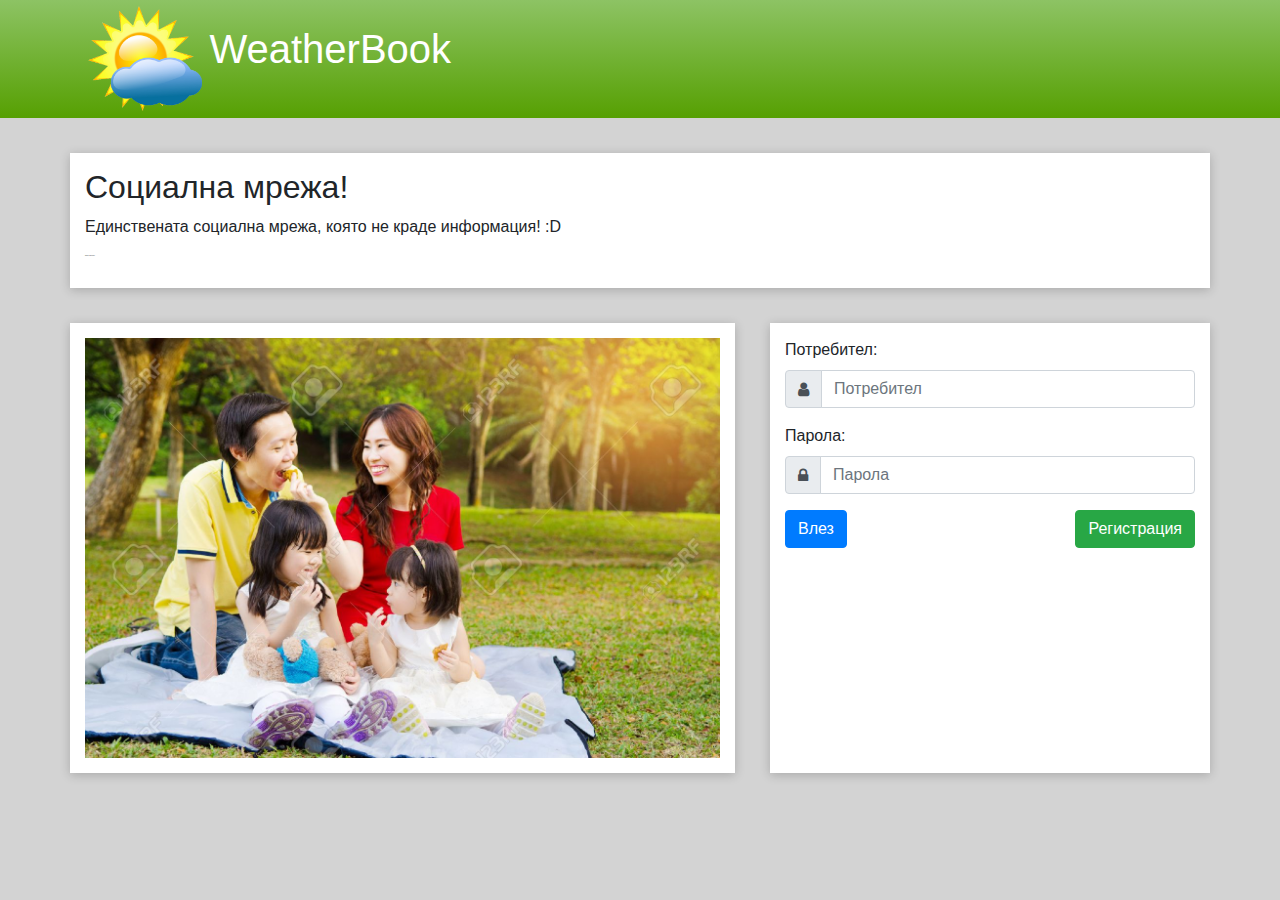
==== WebContent/index.html @ f28ff69f "upload project" ====
<!DOCTYPE html>
<html>
<head>
	<meta charset="UTF-8">
	<title>Facebook can't do THAT!</title>
	
	<link href="https://stackpath.bootstrapcdn.com/bootstrap/4.3.1/css/bootstrap.min.css" rel="stylesheet">
	<link href="https://stackpath.bootstrapcdn.com/font-awesome/4.7.0/css/font-awesome.min.css" rel="stylesheet">
	<link href="assets/css/main.css" rel="stylesheet">
</head>
<body>
	<header class="container-fluid">
		<div class="container">
			<img style="width:120px;" src="assets/img/weather_icon.png" alt="sunshine">
			<h1>WeatherBook</h1>
		</div>
	</header>
	
	<div class="container">
	
		<div class="row">
			<div class="col container-stuff">
				<h2> Социална мрежа!</h2>
				<p>Единствената социална мрежа, която не краде информация! :D</p>
				<p style="font-size:0.1em">Поне за сега...</p>
			</div>		
		</div>

		<div class="row">
			<div class="col-7 container-stuff d-md-none d-lg-block" style="margin-right: 35px">
				<img class="img-fluid" src="assets/img/family.jpg" alt="family on pickning">
			</div>
			
			<div class="col container-stuff">
				<form action="HelloWorldServlet" method="get">
					<div class="form-group">
						<label for="username">Потребител:</label>
						<div class="input-group">
							<div class="input-group-prepend">
					          	<span class="input-group-text"><i class="fa fa-user"></i></span>
					        </div>
							<input class="form-control" type="text" name="username" placeholder="Потребител">
						</div>
					</div>
					
					<div class="form-group">						
						<label for="password">Парола:</label>					
						<div class="input-group">
							<div class="input-group-prepend">
				          		<span class="input-group-text"><i class="fa fa-lock"></i></span>
					        </div>
							<input class="form-control" type="password" name="password" placeholder="Парола">
						</div>
					</div>

					<button type="submit" class="btn btn-primary">Влез</button>
					<button type="button" class="btn btn-success pull-right" data-toggle="modal" data-target="#registerModal">Регистрация</button>
				</form>
			</div>
		</div>
		
	</div>
	
	<!-- Modal -->
	<div class="modal fade" id="registerModal" tabindex="-1" role="dialog" aria-labelledby="exampleModalLabel" aria-hidden="true">
		<div class="modal-dialog" role="document">
			<div class="modal-content">
				<div class="modal-header">
					<h5 class="modal-title" id="exampleModalLabel">Регистрация на нов потребител</h5>
					<button type="button" class="close" data-dismiss="modal" aria-label="Close">
						<span aria-hidden="true">&times;</span>
					</button>
				</div>
				<div class="modal-body">
					<form>
						<div class="form-group">
							<label for="username">Потребител</label>
							<input type="text" class="form-control" name="username" placeholder="Потребител">
						</div>
						<div class="form-group">
							<label for="email">Email</label>
							<input type="text" class="form-control" name="email" placeholder="example@gmail.com">
						</div>
						<div class="form-group">
							<label for="password">Парола</label>
							<input type="password" class="form-control" name="password" placeholder="Парола">
						</div>
						<div class="form-group">
							<label for="password_confirm">Повтори парола</label>
							<input type="password" class="form-control" name="password_confirm" placeholder="Парола">
						</div>
					</form>
				</div>
				<div class="modal-footer">
					<button type="button" class="btn btn-outlibe-secondary" data-dismiss="modal">Затвори</button>
					<button type="button" class="btn btn-success">Регистрация</button>
				</div>
			</div>
		</div>
	</div>
		
	<script src="https://code.jquery.com/jquery-3.3.1.slim.min.js"></script>
	<script src="https://cdnjs.cloudflare.com/ajax/libs/popper.js/1.14.7/umd/popper.min.js"></script>
	<script src="https://stackpath.bootstrapcdn.com/bootstrap/4.3.1/js/bootstrap.min.js"></script>
</body>
</html>
---- WebContent/assets/css/main.css ----
header {
	background:	-webkit-linear-gradient(top, #8dc364, #56a002);
	background: linear-gradient(0deg, #56a002, #8dc364);
}

body {
	background-color: lightgray;
}

h1 {
	color: white;
	display: inline;
}

.container-stuff {
	background-color: white;
	padding: 15px;
	margin: 35px auto;
	margin-bottom: 0;
	box-shadow: 0px 2px 10px rgba(0,0,0,0.2);
}
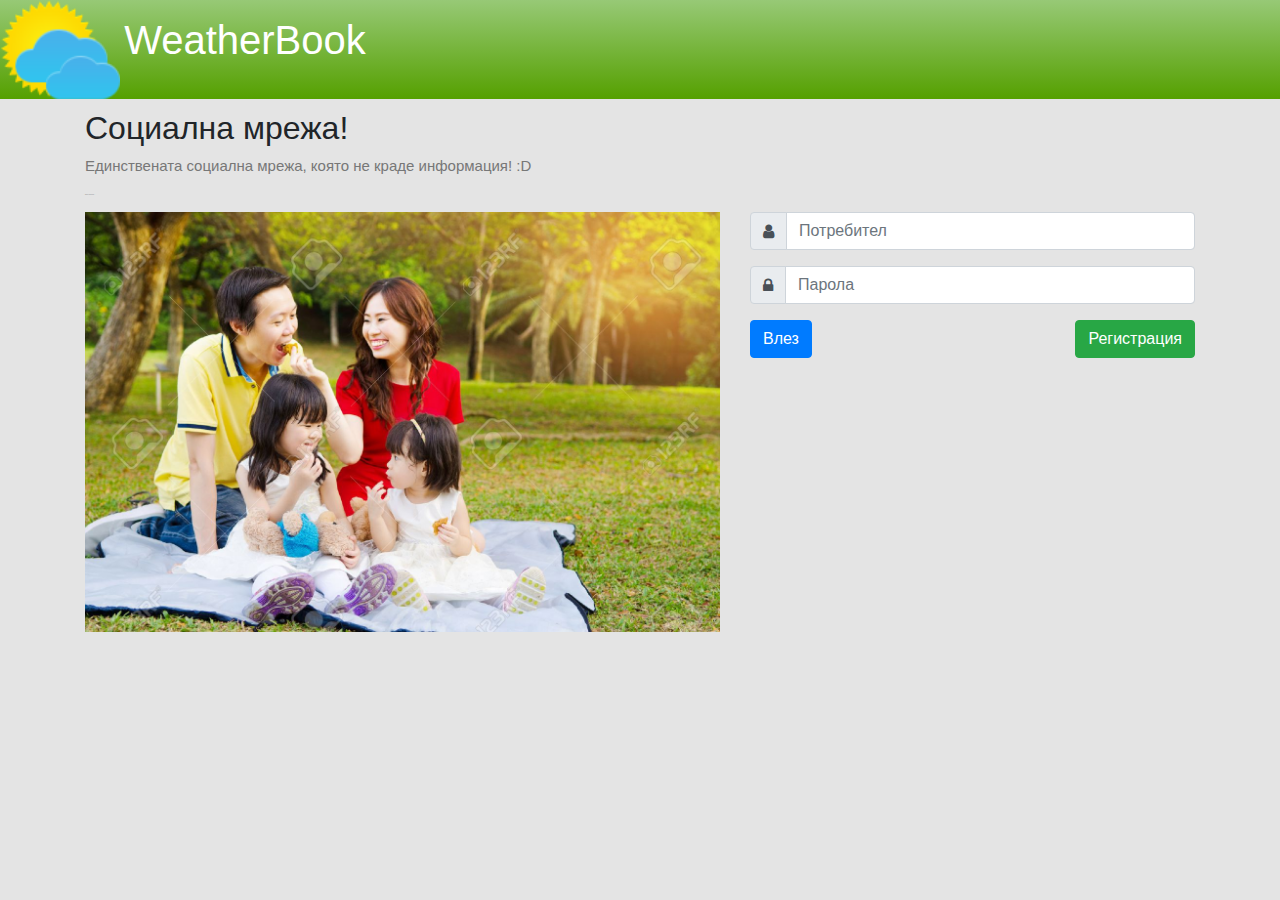
==== commit dd83f0b6: "upr-8 hibernate" ====
--- a/WebContent/index.html
+++ b/WebContent/index.html
@@ -1,106 +1,79 @@
 <!DOCTYPE html>
 <html>
 <head>
-	<meta charset="UTF-8">
-	<title>Facebook can't do THAT!</title>
-	
-	<link href="https://stackpath.bootstrapcdn.com/bootstrap/4.3.1/css/bootstrap.min.css" rel="stylesheet">
-	<link href="https://stackpath.bootstrapcdn.com/font-awesome/4.7.0/css/font-awesome.min.css" rel="stylesheet">
-	<link href="assets/css/main.css" rel="stylesheet">
+<meta charset="UTF-8">
+<title>Facebook cant do THAT!</title>
+
+<link
+	href="https://stackpath.bootstrapcdn.com/font-awesome/4.7.0/css/font-awesome.min.css"
+	rel="stylesheet">
+<link rel="stylesheet"
+	href="https://stackpath.bootstrapcdn.com/bootstrap/4.3.1/css/bootstrap.min.css">
+<link href="assets/css/main.css" rel="stylesheet">
+
 </head>
 <body>
-	<header class="container-fluid">
-		<div class="container">
-			<img style="width:120px;" src="assets/img/weather_icon.png" alt="sunshine">
+	<header>
+		<div>
+			<img style="width: 120px;" src="assets/img/weather_icon.png"
+				alt="sunshine">
 			<h1>WeatherBook</h1>
 		</div>
 	</header>
-	
+
 	<div class="container">
-	
+
 		<div class="row">
-			<div class="col container-stuff">
-				<h2> Социална мрежа!</h2>
+			<div class="col-12 container-stuff">
+				<h2>Социална мрежа!</h2>
 				<p>Единствената социална мрежа, която не краде информация! :D</p>
-				<p style="font-size:0.1em">Поне за сега...</p>
-			</div>		
+				<p style="font-size: 0.1em">Поне за сега...</p>
+			</div>
 		</div>
 
 		<div class="row">
-			<div class="col-7 container-stuff d-md-none d-lg-block" style="margin-right: 35px">
-				<img class="img-fluid" src="assets/img/family.jpg" alt="family on pickning">
+			<div class="col-7 container-stuff d-none d-md-block">
+				<img class="img-fluid" src="assets/img/family.jpg"
+					alt="family on pickning">
 			</div>
-			
+
 			<div class="col container-stuff">
-				<form action="HelloWorldServlet" method="get">
+				<form action="HelloWorldServlet" method="post">
+
+
 					<div class="form-group">
-						<label for="username">Потребител:</label>
 						<div class="input-group">
 							<div class="input-group-prepend">
-					          	<span class="input-group-text"><i class="fa fa-user"></i></span>
-					        </div>
-							<input class="form-control" type="text" name="username" placeholder="Потребител">
+								<span class="input-group-text">
+									<i class="fa fa-user"></i>
+								</span> 
+							</div>
+							<input class="form-control" type="text"
+								name="username" placeholder="Потребител">
 						</div>
 					</div>
+						
 					
-					<div class="form-group">						
-						<label for="password">Парола:</label>					
+					<div class="form-group">
 						<div class="input-group">
 							<div class="input-group-prepend">
-				          		<span class="input-group-text"><i class="fa fa-lock"></i></span>
-					        </div>
-							<input class="form-control" type="password" name="password" placeholder="Парола">
+								<span class="input-group-text">
+									<i class="fa fa-lock"></i>
+								</span> 
+							</div>							
+								
+							<input class="form-control" type="password"
+							name="password" placeholder="Парола">
 						</div>
 					</div>
 
-					<button type="submit" class="btn btn-primary">Влез</button>
-					<button type="button" class="btn btn-success pull-right" data-toggle="modal" data-target="#registerModal">Регистрация</button>
+					<button type="submit" class="btn btn-primary"> Влез </button>
+					<button class="btn btn-success pull-right"> Регистрация </button>
+				
 				</form>
 			</div>
 		</div>
-		
+
 	</div>
-	
-	<!-- Modal -->
-	<div class="modal fade" id="registerModal" tabindex="-1" role="dialog" aria-labelledby="exampleModalLabel" aria-hidden="true">
-		<div class="modal-dialog" role="document">
-			<div class="modal-content">
-				<div class="modal-header">
-					<h5 class="modal-title" id="exampleModalLabel">Регистрация на нов потребител</h5>
-					<button type="button" class="close" data-dismiss="modal" aria-label="Close">
-						<span aria-hidden="true">&times;</span>
-					</button>
-				</div>
-				<div class="modal-body">
-					<form>
-						<div class="form-group">
-							<label for="username">Потребител</label>
-							<input type="text" class="form-control" name="username" placeholder="Потребител">
-						</div>
-						<div class="form-group">
-							<label for="email">Email</label>
-							<input type="text" class="form-control" name="email" placeholder="example@gmail.com">
-						</div>
-						<div class="form-group">
-							<label for="password">Парола</label>
-							<input type="password" class="form-control" name="password" placeholder="Парола">
-						</div>
-						<div class="form-group">
-							<label for="password_confirm">Повтори парола</label>
-							<input type="password" class="form-control" name="password_confirm" placeholder="Парола">
-						</div>
-					</form>
-				</div>
-				<div class="modal-footer">
-					<button type="button" class="btn btn-outlibe-secondary" data-dismiss="modal">Затвори</button>
-					<button type="button" class="btn btn-success">Регистрация</button>
-				</div>
-			</div>
-		</div>
-	</div>
-		
-	<script src="https://code.jquery.com/jquery-3.3.1.slim.min.js"></script>
-	<script src="https://cdnjs.cloudflare.com/ajax/libs/popper.js/1.14.7/umd/popper.min.js"></script>
-	<script src="https://stackpath.bootstrapcdn.com/bootstrap/4.3.1/js/bootstrap.min.js"></script>
 </body>
 </html>--- a/WebContent/assets/css/main.css
+++ b/WebContent/assets/css/main.css
@@ -1,21 +1,270 @@
+body {
+    background-color: #e4e4e4;
+    font-size: 15px;
+}
+
+
+/*
+    Common CSS
+*/
+
+h2 {
+    margin-top: 10px;
+}
+
+p {
+    color:#777;
+}
+
+.navbar {
+    margin-bottom:0;
+}
+
 header {
-	background:	-webkit-linear-gradient(top, #8dc364, #56a002);
-	background: linear-gradient(0deg, #56a002, #8dc364);
-}
-
-body {
-	background-color: lightgray;
-}
-
-h1 {
-	color: white;
-	display: inline;
-}
-
-.container-stuff {
-	background-color: white;
-	padding: 15px;
-	margin: 35px auto;
-	margin-bottom: 0;
-	box-shadow: 0px 2px 10px rgba(0,0,0,0.2);
+    background: rgb(151,201,118); /* Old browsers */
+    background: -moz-linear-gradient(top,  rgba(151,201,118,1) 0%, rgba(85,160,0,1) 100%); /* FF3.6-15 */
+    background: -webkit-linear-gradient(top,  rgba(151,201,118,1) 0%,rgba(85,160,0,1) 100%); /* Chrome10-25,Safari5.1-6 */
+    background: linear-gradient(to bottom,  rgba(151,201,118,1) 0%,rgba(85,160,0,1) 100%); /* W3C, IE10+, FF16+, Chrome26+, Opera12+, Safari7+ */
+    filter: progid:DXImageTransform.Microsoft.gradient( startColorstr='#97c976', endColorstr='#55a000',GradientType=0 ); /* IE6-9 */
+    border-radius:0;
+    border:none;
+}
+header h1{
+    color:#fff;
+    display:inline;
+}
+
+.panel-title {
+    color:#777;
+    font-size:14px;
+}
+
+.help-block {
+    display:none;
+    color:red;
+}
+
+
+/*
+    Login and Register
+*/
+
+
+.basic-panel {
+    background-color:#fff;
+    border: 1px solid #E7E7E7;
+    box-shadow: -4px 0px 14px -5px rgba(0,0,0,.1);
+    padding:15px;
+    margin-top:30px;
+}
+
+
+
+
+/*
+    Header
+*/
+
+.current-weather {
+    height: 70px;
+    width: 240px;
+    background: rgba(52, 111, 56, 0.6);
+    padding: 7px;
+    position:relative;
+}
+.current-weather .info {
+    position: absolute;
+    color: white;
+    top: 5px;
+    left: 80px;
+    width: 140px;
+}
+
+.current-weather #current-condition {
+    font-size: 8px;
+    text-transform: uppercase;
+    letter-spacing: 1px;
+    color: #eefd90;
+}
+
+.current-weather #current-temperature{
+    font-size: 20px;
+}
+
+.current-weather .img-container {
+    width: 65px;
+    background: #2b6108;
+    border: 1px solid #8ec366;
+    height: 56px;
+}
+
+.current-weather img{
+    height: 100%;
+    width: 100%;
+}
+
+/*
+    Navigation
+*/
+
+.navbar-default {
+    background: none;
+    border: none;
+}
+
+.navbar-default li:first-child {
+    border-left:1px solid green;
+}
+
+.navbar-default li {
+    border-right:1px solid green;
+}
+
+.navbar-default .navbar-nav>li>a{
+    color: #fff;
+    padding: 0 22px;
+    text-shadow: 1px 1px 1px #172906;
+    background: rgba(52, 111, 56, 0.2);
+    height: 70px;
+    font-size: 16px;
+    line-height: 70px;
+    letter-spacing: 1px;
+    display: inline-block;
+}
+
+.navbar-default .navbar-nav>.active>a, .navbar-default .navbar-nav>.active>a:focus, .navbar-default .navbar-nav>.active>a:hover{
+    background: rgba(52, 111, 56, 0.4);
+    color:#fff;
+}
+
+.navbar-default .navbar-nav>li>a:focus, .navbar-default .navbar-nav>li>a:hover {
+    background: rgba(52, 111, 56, 0.4);
+    color:#fff;
+}
+
+/*
+    Home page
+*/
+
+.home-page .edit-post {
+    margin-right:15px;
+}
+
+.home-page .post{
+    margin:0;
+}
+
+/*
+    Friends Page
+*/
+
+.friends-page .found-friend {
+    padding: 10px 5px;
+    overflow: hidden;
+    border-bottom: 1px solid #ccc;
+}
+.friends-page .found-friend:last-child {
+    border-bottom:none;
+}
+
+.friends-page .found-friend img {
+    margin-right:15px;
+    width:60px;
+}
+
+.friends-page .friends-table .friend-img {
+    width:100px;
+}
+
+
+.friends-page .friends-table .remove-col {
+    width:130px;
+}
+
+.friends-page #search-result {
+    position: absolute;
+    z-index: 9999;
+    left: 31px;
+    background: #fefefe;
+    top: 90px;
+    right: 69px;
+    border: 1px solid #ccc;
+    padding: 5px;
+    padding-top: 0;
+    display:none;
+}
+
+/*
+    Inbox page
+*/
+
+.inbox-page .btn {
+    margin:5px;
+}
+
+@media screen and (max-width: 767px) {
+    h1 {
+        font-size:26px;
+    }
+    h2 {
+        font-size:24px;
+        margin-top: 0;
+    }
+    .login-page .header-info {
+        margin-top:15px;
+        margin-bottom:5px;
+    }
+
+    .navbar-default li:first-child {
+        border:none;
+    }
+
+    .navbar-default li {
+        border:none;
+        border-top:1px solid #7daf55;
+    }
+
+    .navbar-default .navbar-header {
+        background:#2f8c03;
+    }
+
+    .navbar-default .navbar-nav>li>a{
+        width:100%;
+        line-height: 45px;
+        height:auto;
+        padding:0 15px;
+    }
+    .nav-label {
+        position: absolute;
+        left: 45px;
+    }
+    .current-weather {
+        background:none;
+    }
+    .navbar-default .navbar-toggle {
+        margin-top: 17px;
+        margin-right:20px;
+        border-color:#3e8625;
+        background-color: #599836;
+    }
+    .navbar-default .navbar-toggle .icon-bar {
+        background:white;
+    }
+
+    .navbar-default .navbar-toggle:focus, .navbar-default .navbar-toggle:hover {
+        background-color:#599836;
+    }
+
+    .navbar-default .navbar-collapse, .navbar-default .navbar-form {
+        border:none;
+        box-shadow:none;
+    }
+
+    .home-page .edit-post {
+        margin-right:0px;
+    }
+
+    .friends-page .friends-table .remove-col {
+        width:60px;
+    }
 }